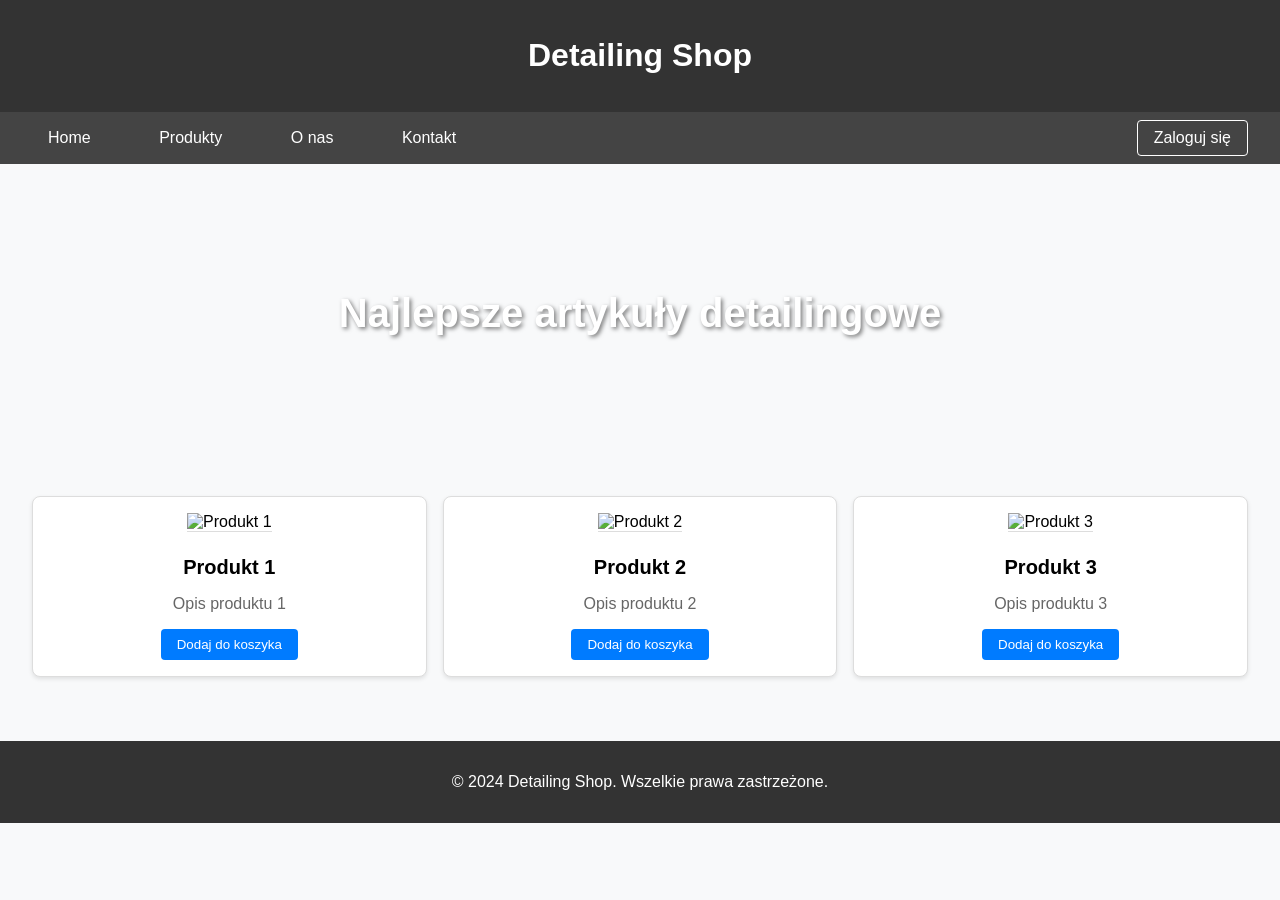
==== Front/pages/index.html @ 07fe0067 "Created models and front-pattern" ====
<!DOCTYPE html>
<html lang="pl">
<head>
  <meta charset="UTF-8">
  <meta name="viewport" content="width=device-width, initial-scale=1.0">
  <title>Detailing Shop</title>
  <style>
    body {
      font-family: Arial, sans-serif;
      margin: 0;
      padding: 0;
      background-color: #f8f9fa;
    }
    header {
      background-color: #333;
      color: #fff;
      padding: 1rem;
      text-align: center;
    }
    nav {
      display: flex;
      justify-content: space-between;
      align-items: center;
      background-color: #444;
      padding: 0.5rem 1rem;
    }
    nav a {
      color: #fff;
      text-decoration: none;
      margin: 0 1rem;
      padding: 0.5rem 1rem;
      transition: background-color 0.3s;
    }
    nav a:hover {
      background-color: #555;
    }
    .login {
      color: #fff;
      text-decoration: none;
      padding: 0.5rem 1rem;
      border: 1px solid #fff;
      border-radius: 4px;
      transition: background-color 0.3s, color 0.3s;
    }
    .login:hover {
      background-color: #fff;
      color: #444;
    }
    .hero {
      background: url('../washpict.png') no-repeat center center/cover;
      height: 300px;
      display: flex;
      align-items: center;
      justify-content: center;
      color: #fff;
      text-shadow: 2px 2px 4px rgba(0, 0, 0, 0.5);
    }
    .hero h1 {
      font-size: 2.5rem;
    }
    .products {
      display: grid;
      grid-template-columns: repeat(auto-fit, minmax(300px, 1fr));
      gap: 1rem;
      padding: 2rem;
    }
    .product {
      background-color: #fff;
      border: 1px solid #ddd;
      border-radius: 8px;
      padding: 1rem;
      text-align: center;
      box-shadow: 0 2px 4px rgba(0, 0, 0, 0.1);
    }
    .product img {
      max-width: 100%;
      height: auto;
      border-bottom: 1px solid #ddd;
      margin-bottom: 1rem;
    }
    .product h2 {
      font-size: 1.25rem;
      margin: 0.5rem 0;
    }
    .product p {
      color: #666;
    }
    .product button {
      background-color: #007bff;
      color: #fff;
      border: none;
      padding: 0.5rem 1rem;
      border-radius: 4px;
      cursor: pointer;
      transition: background-color 0.3s;
    }
    .product button:hover {
      background-color: #0056b3;
    }
    footer {
      background-color: #333;
      color: #fff;
      text-align: center;
      padding: 1rem;
      margin-top: 2rem;
    }
  </style>
</head>
<body>
<header>
  <h1>Detailing Shop</h1>
</header>
<nav>
  <div>
    <a href="#">Home</a>
    <a href="products.html">Produkty</a>
    <a href="aboutUs.html">O nas</a>
    <a href="contact.html">Kontakt</a>
  </div>
  <a href="loginPage.html" class="login">Zaloguj się</a>
</nav>
<section class="hero">
  <h1>Najlepsze artykuły detailingowe</h1>
</section>
<main>
  <section id="products" class="products">
    <div class="product">
      <img src="product1.jpg" alt="Produkt 1">
      <h2>Produkt 1</h2>
      <p>Opis produktu 1</p>
      <button>Dodaj do koszyka</button>
    </div>
    <div class="product">
      <img src="product2.jpg" alt="Produkt 2">
      <h2>Produkt 2</h2>
      <p>Opis produktu 2</p>
      <button>Dodaj do koszyka</button>
    </div>
    <div class="product">
      <img src="product3.jpg" alt="Produkt 3">
      <h2>Produkt 3</h2>
      <p>Opis produktu 3</p>
      <button>Dodaj do koszyka</button>
    </div>
  </section>
</main>
<footer>
  <p>&copy; 2024 Detailing Shop. Wszelkie prawa zastrzeżone.</p>
</footer>
</body>
</html>
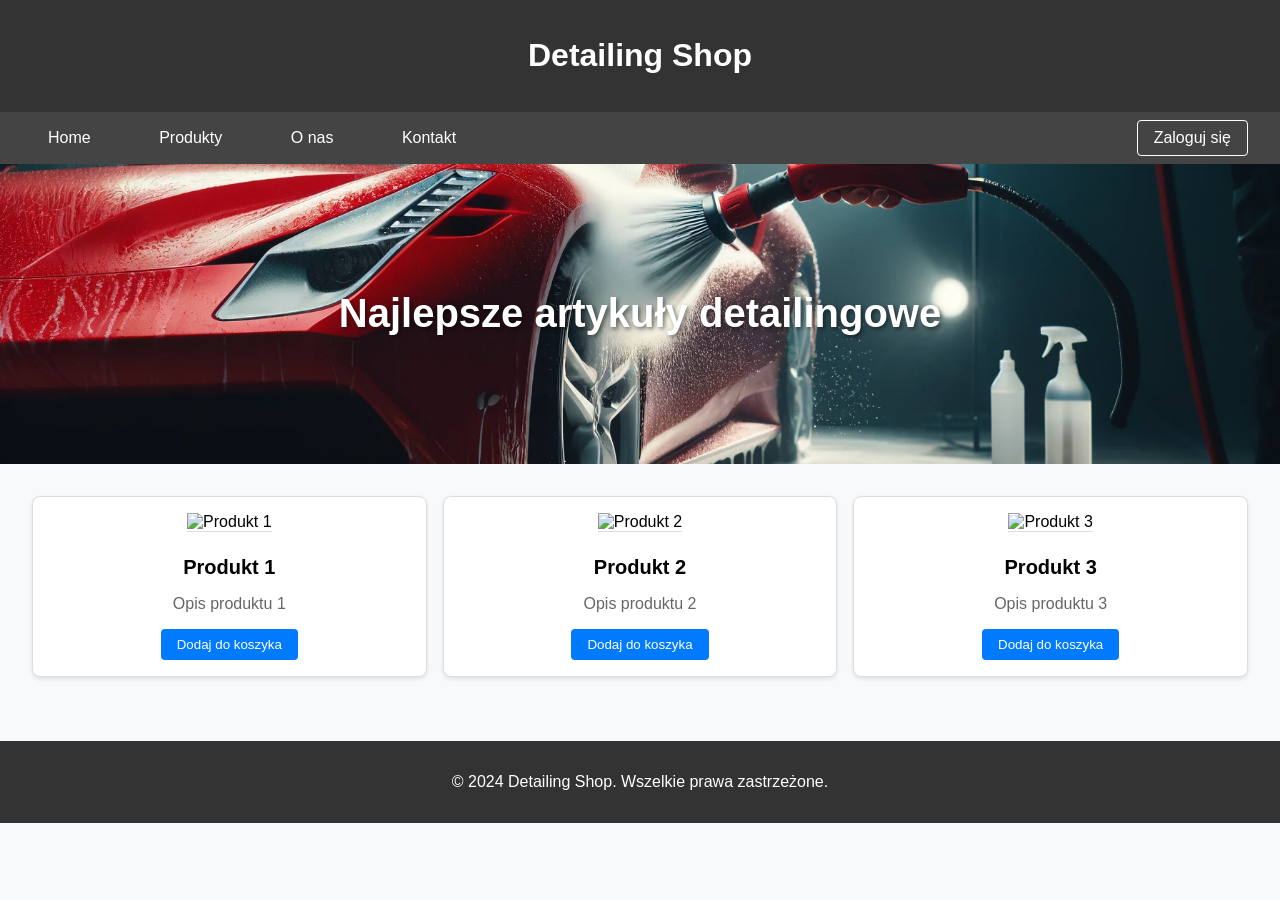
==== commit c59d21a3: "Repairing main image and fixing backend" ====
--- a/Front/pages/index.html
+++ b/Front/pages/index.html
@@ -47,7 +47,7 @@
       color: #444;
     }
     .hero {
-      background: url('../washpict.png') no-repeat center center/cover;
+      background: url('/img/washpict.png') no-repeat center center/cover;
       height: 300px;
       display: flex;
       align-items: center;
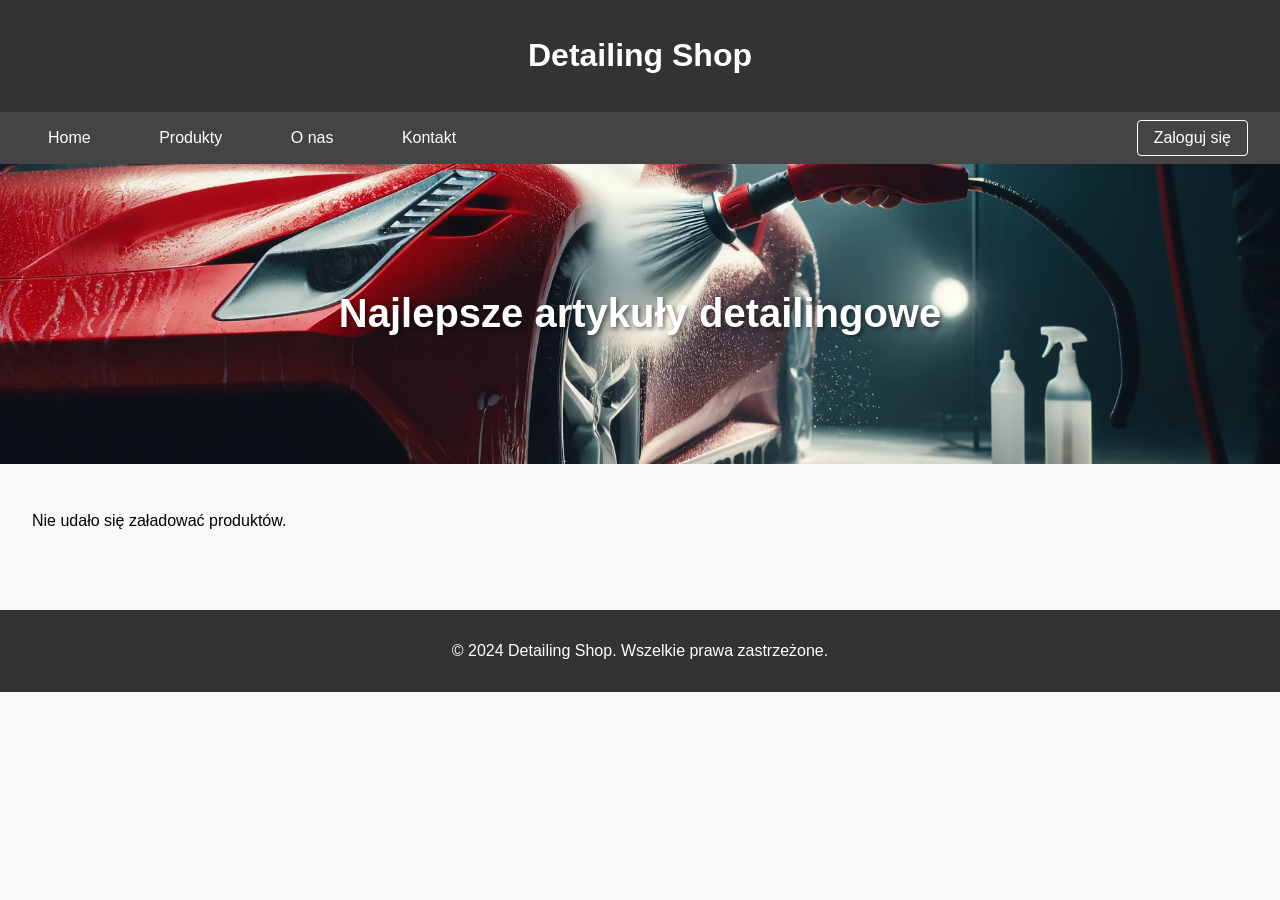
==== commit 1c292d2d: "Front start" ====
--- a/Front/pages/index.html
+++ b/Front/pages/index.html
@@ -4,107 +4,8 @@
   <meta charset="UTF-8">
   <meta name="viewport" content="width=device-width, initial-scale=1.0">
   <title>Detailing Shop</title>
-  <style>
-    body {
-      font-family: Arial, sans-serif;
-      margin: 0;
-      padding: 0;
-      background-color: #f8f9fa;
-    }
-    header {
-      background-color: #333;
-      color: #fff;
-      padding: 1rem;
-      text-align: center;
-    }
-    nav {
-      display: flex;
-      justify-content: space-between;
-      align-items: center;
-      background-color: #444;
-      padding: 0.5rem 1rem;
-    }
-    nav a {
-      color: #fff;
-      text-decoration: none;
-      margin: 0 1rem;
-      padding: 0.5rem 1rem;
-      transition: background-color 0.3s;
-    }
-    nav a:hover {
-      background-color: #555;
-    }
-    .login {
-      color: #fff;
-      text-decoration: none;
-      padding: 0.5rem 1rem;
-      border: 1px solid #fff;
-      border-radius: 4px;
-      transition: background-color 0.3s, color 0.3s;
-    }
-    .login:hover {
-      background-color: #fff;
-      color: #444;
-    }
-    .hero {
-      background: url('/img/washpict.png') no-repeat center center/cover;
-      height: 300px;
-      display: flex;
-      align-items: center;
-      justify-content: center;
-      color: #fff;
-      text-shadow: 2px 2px 4px rgba(0, 0, 0, 0.5);
-    }
-    .hero h1 {
-      font-size: 2.5rem;
-    }
-    .products {
-      display: grid;
-      grid-template-columns: repeat(auto-fit, minmax(300px, 1fr));
-      gap: 1rem;
-      padding: 2rem;
-    }
-    .product {
-      background-color: #fff;
-      border: 1px solid #ddd;
-      border-radius: 8px;
-      padding: 1rem;
-      text-align: center;
-      box-shadow: 0 2px 4px rgba(0, 0, 0, 0.1);
-    }
-    .product img {
-      max-width: 100%;
-      height: auto;
-      border-bottom: 1px solid #ddd;
-      margin-bottom: 1rem;
-    }
-    .product h2 {
-      font-size: 1.25rem;
-      margin: 0.5rem 0;
-    }
-    .product p {
-      color: #666;
-    }
-    .product button {
-      background-color: #007bff;
-      color: #fff;
-      border: none;
-      padding: 0.5rem 1rem;
-      border-radius: 4px;
-      cursor: pointer;
-      transition: background-color 0.3s;
-    }
-    .product button:hover {
-      background-color: #0056b3;
-    }
-    footer {
-      background-color: #333;
-      color: #fff;
-      text-align: center;
-      padding: 1rem;
-      margin-top: 2rem;
-    }
-  </style>
+  <link rel="stylesheet" href="../css/index.css">
+
 </head>
 <body>
 <header>
@@ -147,5 +48,6 @@
 <footer>
   <p>&copy; 2024 Detailing Shop. Wszelkie prawa zastrzeżone.</p>
 </footer>
+<script type="text/javascript" src="../Skrypty/indexScript.js"></script>
 </body>
 </html>
--- a/Front/css/index.css
+++ b/Front/css/index.css
@@ -0,0 +1,99 @@
+body {
+  font-family: Arial, sans-serif;
+  margin: 0;
+  padding: 0;
+  background-color: #f8f9fa;
+}
+header {
+  background-color: #333;
+  color: #fff;
+  padding: 1rem;
+  text-align: center;
+}
+nav {
+  display: flex;
+  justify-content: space-between;
+  align-items: center;
+  background-color: #444;
+  padding: 0.5rem 1rem;
+}
+nav a {
+  color: #fff;
+  text-decoration: none;
+  margin: 0 1rem;
+  padding: 0.5rem 1rem;
+  transition: background-color 0.3s;
+}
+nav a:hover {
+  background-color: #555;
+}
+.login {
+  color: #fff;
+  text-decoration: none;
+  padding: 0.5rem 1rem;
+  border: 1px solid #fff;
+  border-radius: 4px;
+  transition: background-color 0.3s, color 0.3s;
+}
+.login:hover {
+  background-color: #fff;
+  color: #444;
+}
+.hero {
+  background: url('/img/washpict.png') no-repeat center center/cover;
+  height: 300px;
+  display: flex;
+  align-items: center;
+  justify-content: center;
+  color: #fff;
+  text-shadow: 2px 2px 4px rgba(0, 0, 0, 0.5);
+}
+.hero h1 {
+  font-size: 2.5rem;
+}
+.products {
+  display: grid;
+  grid-template-columns: repeat(auto-fit, minmax(300px, 1fr));
+  gap: 1rem;
+  padding: 2rem;
+}
+.product {
+  background-color: #fff;
+  border: 1px solid #ddd;
+  border-radius: 8px;
+  padding: 1rem;
+  text-align: center;
+  box-shadow: 0 2px 4px rgba(0, 0, 0, 0.1);
+}
+.product img {
+  max-width: 100%;
+  height: auto;
+  border-bottom: 1px solid #ddd;
+  margin-bottom: 1rem;
+}
+.product h2 {
+  font-size: 1.25rem;
+  margin: 0.5rem 0;
+}
+.product p {
+  color: #666;
+}
+.product button {
+  background-color: #007bff;
+  color: #fff;
+  border: none;
+  padding: 0.5rem 1rem;
+  border-radius: 4px;
+  cursor: pointer;
+  transition: background-color 0.3s;
+}
+.product button:hover {
+  background-color: #0056b3;
+}
+footer {
+  background-color: #333;
+  color: #fff;
+  text-align: center;
+  padding: 1rem;
+  margin-top: 2rem;
+}
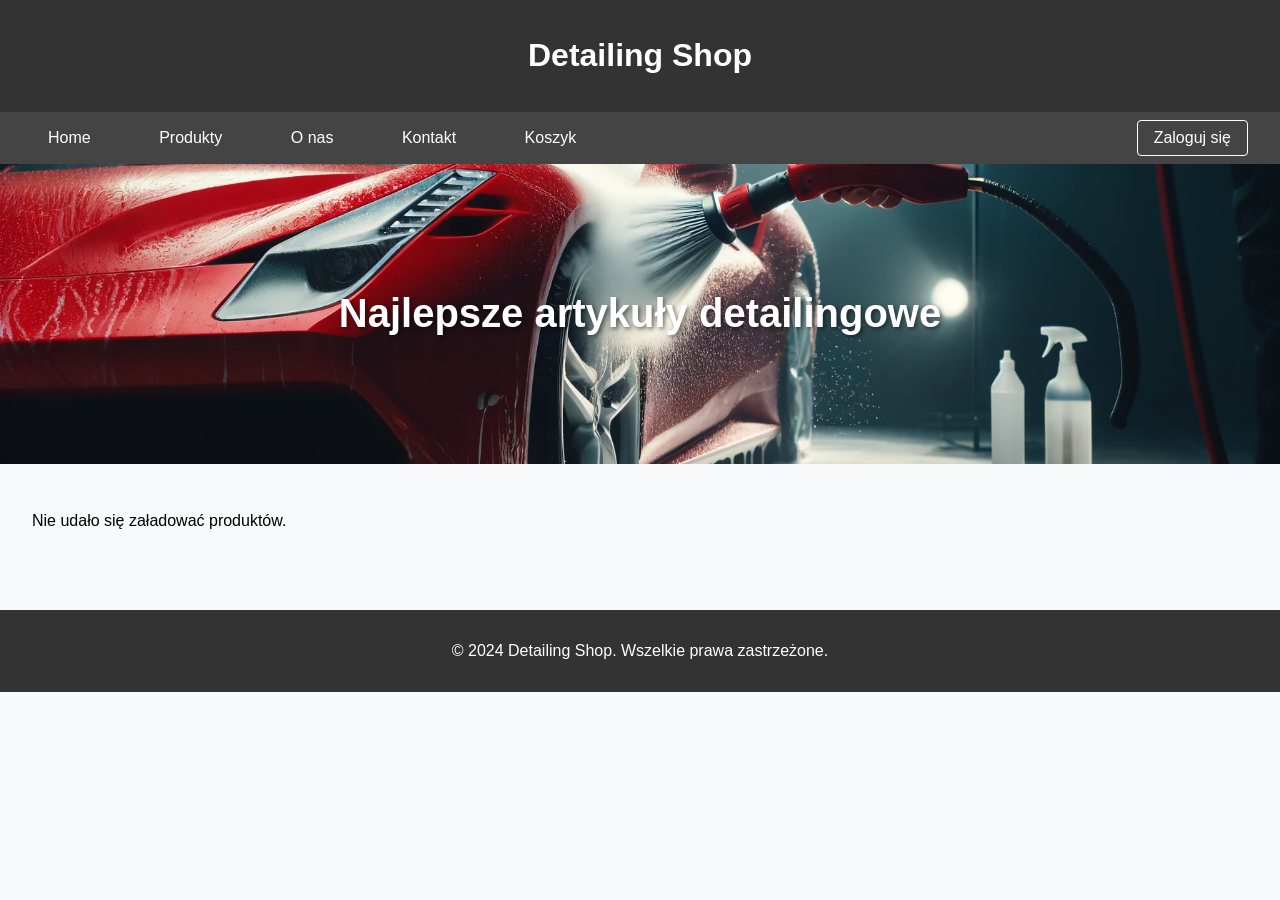
==== commit c8e9a41e: "Adding orders working" ====
--- a/Front/pages/index.html
+++ b/Front/pages/index.html
@@ -17,8 +17,9 @@
     <a href="products.html">Produkty</a>
     <a href="aboutUs.html">O nas</a>
     <a href="contact.html">Kontakt</a>
+    <a href="cart.html" class="cart">Koszyk</a>
   </div>
-  <a href="loginPage.html" class="login">Zaloguj się</a>
+  <a href="loginPage.html" class="login" id="auth-button">Zaloguj się</a>
 </nav>
 <section class="hero">
   <h1>Najlepsze artykuły detailingowe</h1>
